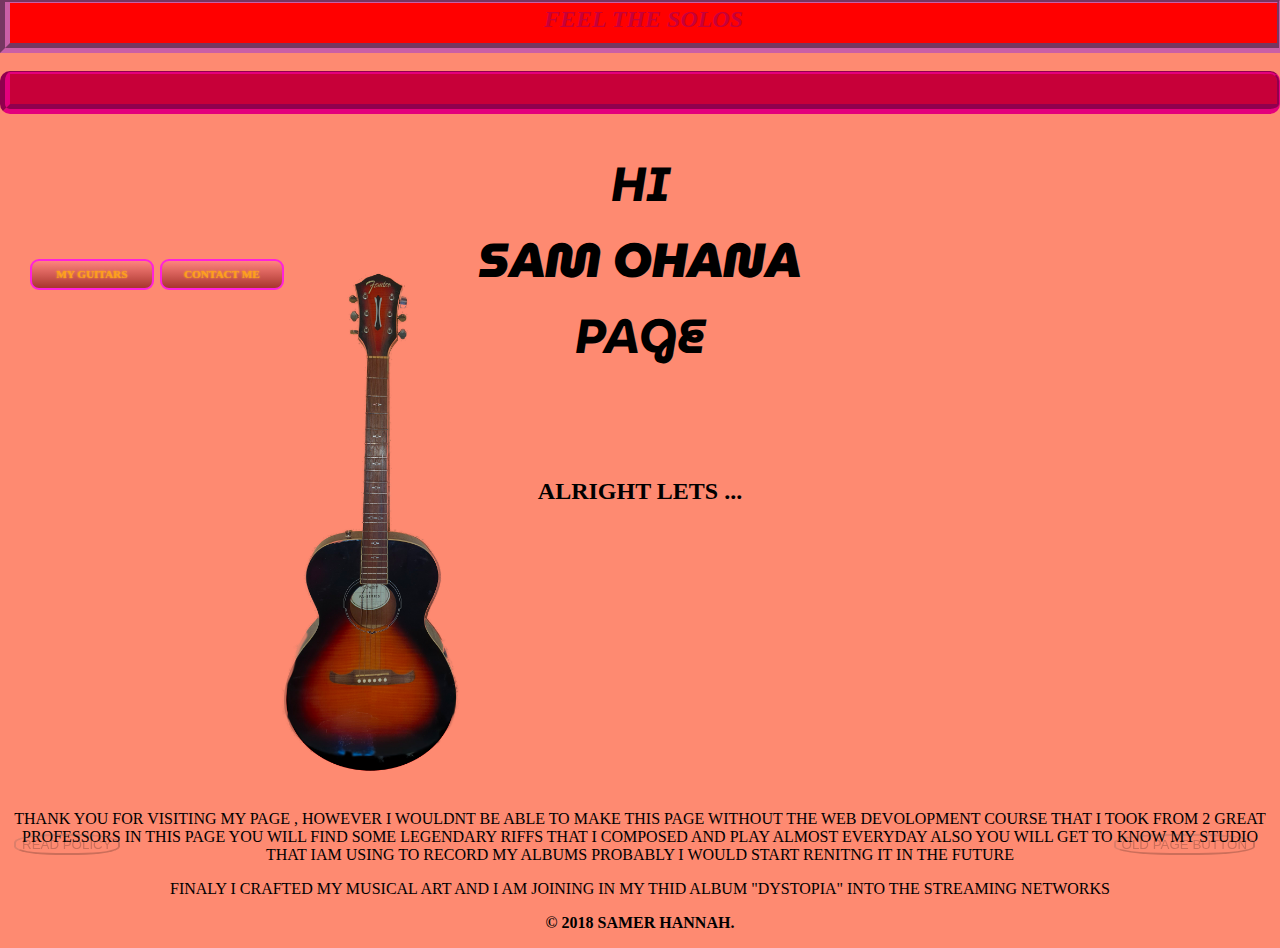
==== index.html @ 6d36f9d0 "Update index.html" ====
<!DOCTYPE html>
<html lang="en" dir="ltr">
  <head>
    <meta charset="utf-8">
    <meta name="viewport" content="width=device-width,initial-scale=1">
    <link rel="stylesheet" href="styles.css">
    <link rel="ICON" href="favicon (1).ico">
    <link href="https://fonts.googleapis.com/css2?family=Lobster&family=MuseoModerno:wght@100&display=swap" rel="stylesheet">
    <title>SAM OHANA</title>
  </heaD>
  <body>
    <div class="BLOCKS">
    <p ID="FONT-1"><b><i>FEEL THE SOLOS</i></b>
      </p>
  </div>
<form class="CLICKER" ACTION="C:\Users\Samer hannah\Desktop\css my site\MYGUITARS.HTML" method="GOTO">
<input type="submit" CLASS="CLICKER1" name="CLICKER1" vaLUE="OLD PAGE BUTTON">
</form>
<form class="CLICKE" ACTION="" method="GOTO">
<input type="submit" CLASS="CLICKER2" name="CLICKER1" vaLUE="READ POLICY">
</form>
<a class="btn1" href="https://github.com/samertime92/cv/blob/master/myguitars.html">MY GUITARS</a>
<a class="btn2" href="">CONTACT ME</a>




    <div class="BLOCKS2">
    </div>



  <h1><i> HI</i><BR><i><B>SAM OHANA</B></i><br><EM>PAGE</EM></h1><br>
    <br><br><br>
    <h2><SPAN>ALRIGHT LETS ...</SPAN></h2>
    <IMG SRC="GUITAR.png" ALT="GUITAR">
    <P>THANK YOU FOR VISITING MY PAGE , HOWEVER I WOULDNT BE ABLE TO MAKE THIS PAGE WITHOUT THE WEB DEVOLOPMENT COURSE THAT I TOOK FROM 2 GREAT PROFESSORS
      IN THIS PAGE YOU WILL FIND SOME  LEGENDARY RIFFS THAT I COMPOSED AND PLAY ALMOST EVERYDAY
      ALSO YOU WILL GET TO KNOW MY STUDIO THAT IAM USING TO RECORD MY ALBUMS
      PROBABLY I WOULD START RENITNG IT IN THE FUTURE</P>
    <P FONT="GEORGIA">
    FINALY I CRAFTED MY MUSICAL ART AND I AM JOINING IN MY THID ALBUM "DYSTOPIA"
      INTO THE STREAMING NETWORKS</p>


      <H3>© 2018 SAMER HANNAH.</H3>






  </body>
</html>
---- styles.css ----
BODY{BACKGROUND-COLOR:#fe8a71;
MARGIN:0PX;
text-align: center;}
H2{margin:0 AUTO 0 AUTO;}
H1{font-size:300%;font-family:'MuseoModerno', FANTASY;}
.BLOCKS{height: 40PX;background-color:RED;
  border-style: groove;
  border-width:3PX 3PX 10PX 10PX;
border-color:#ca5fa6;}
.BLOCKS2{HEIGHT:30PX;
  BACKGROUND-COLOR:#c70039;
  border-radius:10PX;
border-width:3px 3px 10px 10px;
border-style: groove;
border-color:#e4007c;
}
H3{font-size:1REM;}
.btn2 {
  background: #ff8282;
  background-image: -webkit-linear-gradient(top, #ff8282, #8c1919);
  background-image: -moz-linear-gradient(top, #ff8282, #8c1919);
  background-image: -ms-linear-gradient(top, #ff8282, #8c1919);
  background-image: -o-linear-gradient(top, #ff8282, #8c1919);
  background-image: linear-gradient(to bottom, #ff8282, #8c1919);
  -webkit-border-radius: 14;
  -moz-border-radius: 14;
  border-radius: 9px;
  text-shadow: 0px 0px 2px GOLD;
  font-family: Georgia;
  color: ORANGE;
font-weight: bold;
  font-size: 70%;
  padding: 7px 15px 7px 15px;
  border: solid #ff00ff 2px;
  text-decoration: none;
  position:absolute;
  BOTTOM:610PX;
  LEFT:160PX;
  WIDTH:7%;HEIGHT:1.5%;
opacity:75%;
}
.btn1 {
  background: #ff8282;
  background-image: -webkit-linear-gradient(top, #ff8282, #8c1919);
  background-image: -moz-linear-gradient(top, #ff8282, #8c1919);
  background-image: -ms-linear-gradient(top, #ff8282, #8c1919);
  background-image: -o-linear-gradient(top, #ff8282, #8c1919);
  background-image: linear-gradient(to bottom, #ff8282, #8c1919);
  -webkit-border-radius: 14;
  -moz-border-radius: 14;
  border-radius: 9px;

  text-shadow: 0px 0px 2px GOLD;
  font-family: Georgia;
  color: ORANGE;
  font-size: 70%;
  font-weight: bold;
  padding: 7px 15px 7px 15px;
  border: solid #ff00ff 2px;
  text-decoration:NONE;
  position:absolute;
  BOTTOM:610PX;
  LEFT:30PX;
  WIDTH:7%;HEIGHT:1.5%;
opacity:75%;
}

.btn1:hover {
  background: #ff5959;
  background-image: -webkit-linear-gradient(top, #ff5959, #ffea00);
  background-image: -moz-linear-gradient(top, #ff5959, #ffea00);
  background-image: -ms-linear-gradient(top, #ff5959, #ffea00);
  background-image: -o-linear-gradient(top, #ff5959, #ffea00);
  background-image: linear-gradient(to bottom, #ff5959, #ffea00);
  text-decoration:NONE;
  COLOR:RED;
  font-weight: bold;
}

.btn2:hover {
  background: #ff5959;
  background-image: -webkit-linear-gradient(top, #ff5959, #ffea00);
  background-image: -moz-linear-gradient(top, #ff5959, #ffea00);
  background-image: -ms-linear-gradient(top, #ff5959, #ffea00);
  background-image: -o-linear-gradient(top, #ff5959, #ffea00);
  background-image: linear-gradient(to bottom, #ff5959, #ffea00);
  text-decoration:NONE;
  COLOR:RED;
  font-weight: bold;
}
.btn {
  background: #ff8282;
  background-image: -webkit-linear-gradient(top, #ff8282, #8c1919);
  background-image: -moz-linear-gradient(top, #ff8282, #8c1919);
  background-image: -ms-linear-gradient(top, #ff8282, #8c1919);
  background-image: -o-linear-gradient(top, #ff8282, #8c1919);
  background-image: linear-gradient(to bottom, #ff8282, #8c1919);
  -webkit-border-radius: 14;
  -moz-border-radius: 14;
  border-radius: 14px;
  text-shadow: 0px 0px 5px #b536b5;
  font-family: Georgia;
  color: #000000;
  font-size: 17px;
  padding: 8px 20px 8px 20px;
  border: solid #ff00ff 2px;
  text-decoration: none;
}

.btn:hover {
  background: #ff5959;
  background-image: -webkit-linear-gradient(top, #ff5959, #ffea00);
  background-image: -moz-linear-gradient(top, #ff5959, #ffea00);
  background-image: -ms-linear-gradient(top, #ff5959, #ffea00);
  background-image: -o-linear-gradient(top, #ff5959, #ffea00);
  background-image: linear-gradient(to bottom, #ff5959, #ffea00);
  text-decoration: none;
}
#FONT-1{font-family: fantasy;
color:#c70039;
margin-top:3PX;
font-size: 150%;
  animation-duration: 6s;
  animation-name: slidein2;
  animation-iteration-count: infinite;
  animation-direction: alternate;
}
@keyframes slidein2{
  from {
    margin-left: 80%;
    width: 20%;
  }

  to {
    margin-LEFT:0%;
    width:20%;
  }
}
IMG{margin-right: 40%;width: 20%;margin-top: -20%;}
.CLICKER1{background-color:inherit;opacity:20%;;border-radius:40%;display: inline-block;position:FIXED;LEFT:87%;bottom:5%;margin: 0%;
}
.CLICKER1:HOVER{BACKGROUND-COLOR:RED;}
.CLICKER2{background-color: inherit;opacity: 20%;
border-radius:40%;display: inline-block;position:fixed;LEFT:14PX;bottom:5%;MARGIN:0%;}
.CLICKER2:HOVER{BACKGROUND-COLOR:YELLOW;}
.CLICKER{display: inline-block;}
.CLCIK{display: inline-block;}
.CLCIKER2{display: inline-block;}
.CLICKE{display: inline-block;}
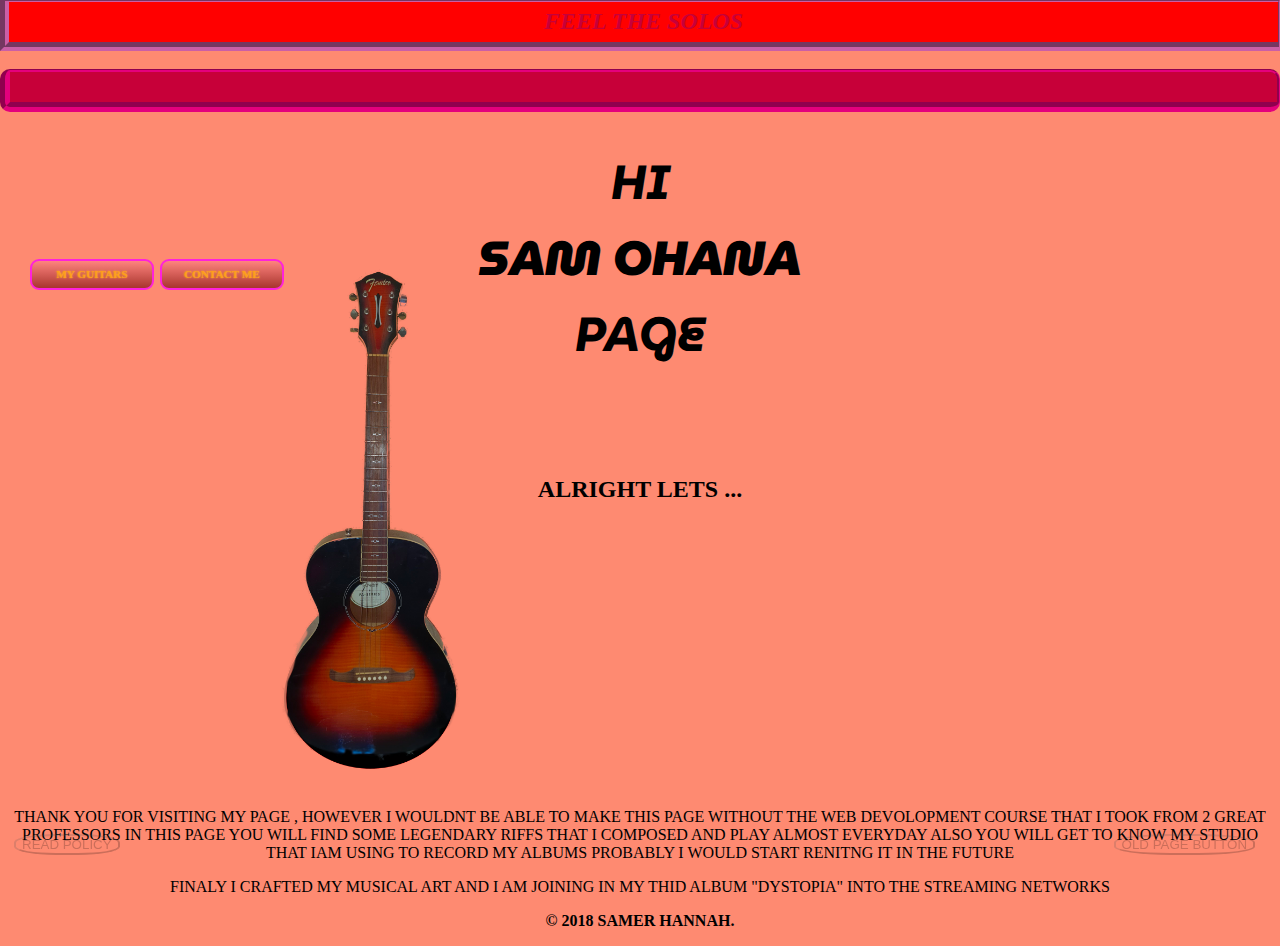
==== commit 1ab7c3a2: "Update index.html" ====
--- a/index.html
+++ b/index.html
@@ -3,6 +3,7 @@
   <head>
     <meta charset="utf-8">
     <meta name="viewport" content="width=device-width,initial-scale=1">
+   <meta http-equiv="X-UA-Compatible"content="IE=edge">
     <link rel="stylesheet" href="styles.css">
     <link rel="ICON" href="favicon (1).ico">
     <link href="https://fonts.googleapis.com/css2?family=Lobster&family=MuseoModerno:wght@100&display=swap" rel="stylesheet">
--- a/styles.css
+++ b/styles.css
@@ -3,9 +3,9 @@
 text-align: center;}
 H2{margin:0 AUTO 0 AUTO;}
 H1{font-size:300%;font-family:'MuseoModerno', FANTASY;}
-.BLOCKS{height: 40PX;background-color:RED;
+.BLOCKS{height: 2.4992em;background-color:RED;
   border-style: groove;
-  border-width:3PX 3PX 10PX 10PX;
+  border-width:0.18744em 0.18744em 0.6248em 0.6248em;
 border-color:#ca5fa6;}
 .BLOCKS2{HEIGHT:30PX;
   BACKGROUND-COLOR:#c70039;
@@ -118,7 +118,7 @@
 }
 #FONT-1{font-family: fantasy;
 color:#c70039;
-margin-top:3PX;
+margin-top:0.5%;
 font-size: 150%;
   animation-duration: 6s;
   animation-name: slidein2;
